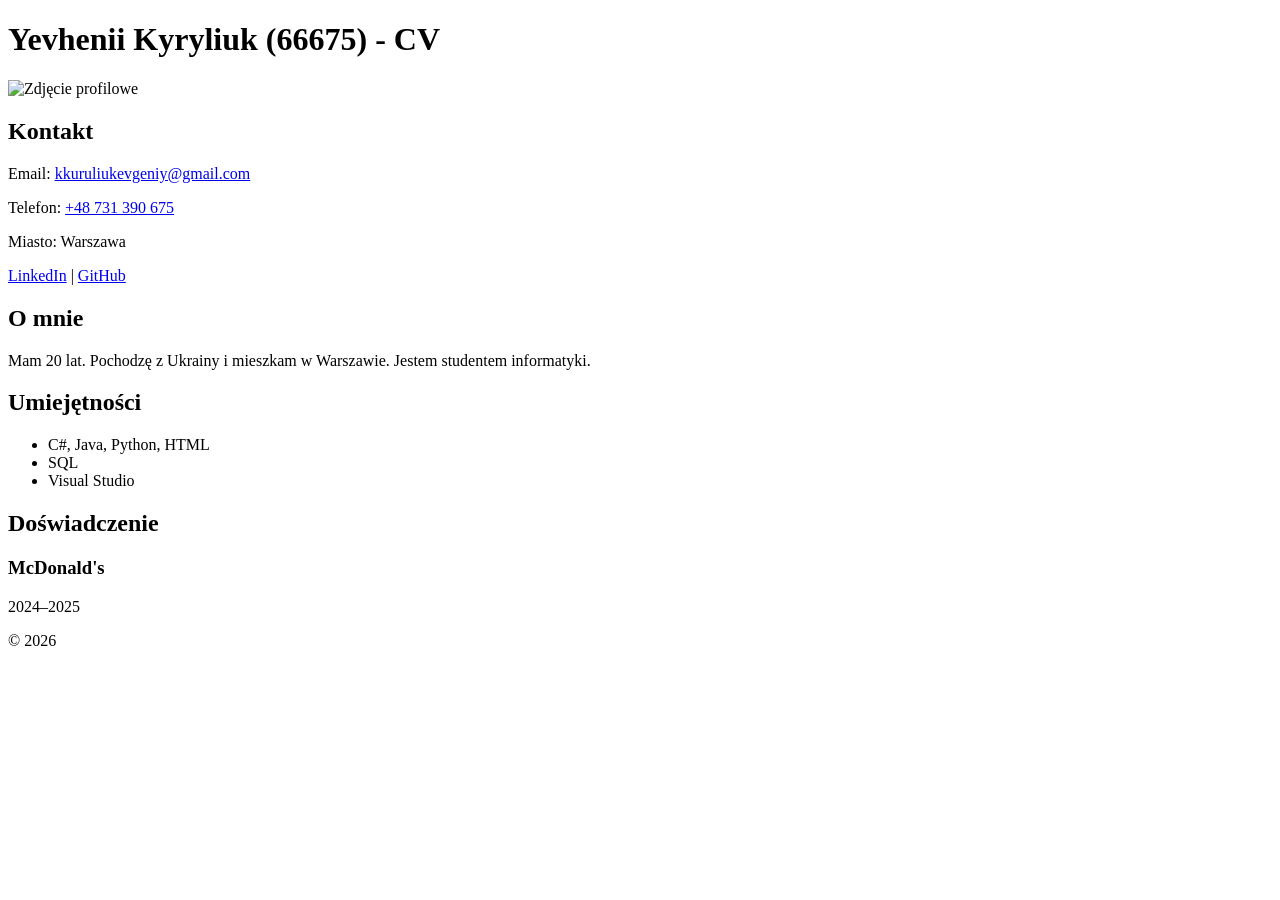
==== zad3_motyw/index.html @ 16787e3f "Create index.html" ====
<!DOCTYPE html>
<html lang="pl">
<head>
    <meta charset="UTF-8">
    <title>CV - Yevhenii Kyryliuk</title>

    <!-- DOMYŚLNIE CZERWONY MOTYW -->
    <link rel="stylesheet" href="red.css">

</head>
<body>

<header>
    <h1>Yevhenii Kyryliuk (66675) - CV</h1>
    <img src="photo.jpg" alt="Zdjęcie profilowe">
</header>

<main>

<section>
<h2>Kontakt</h2>

<p>Email:
<a href="mailto:kkuruliukevgeniy@gmail.com">
kkuruliukevgeniy@gmail.com
</a>
</p>

<p>Telefon:
<a href="tel:+48731390675">
+48 731 390 675
</a>
</p>

<p>Miasto: Warszawa</p>

<p>
<a href="https://www.linkedin.com/" target="_blank">LinkedIn</a> |
<a href="https://github.com/" target="_blank">GitHub</a>
</p>

</section>

<section>
<h2>O mnie</h2>
<p>
Mam 20 lat. Pochodzę z Ukrainy i mieszkam w Warszawie.
Jestem studentem informatyki.
</p>
</section>

<section>
<h2>Umiejętności</h2>
<ul>
<li>C#, Java, Python, HTML</li>
<li>SQL</li>
<li>Visual Studio</li>
</ul>
</section>

<section>
<h2>Doświadczenie</h2>

<article>
<h3>McDonald's</h3>
<p>2024–2025</p>
</article>

</section>

</main>

<footer>
<p>&copy; 2026</p>
</footer>

</body>
</html>
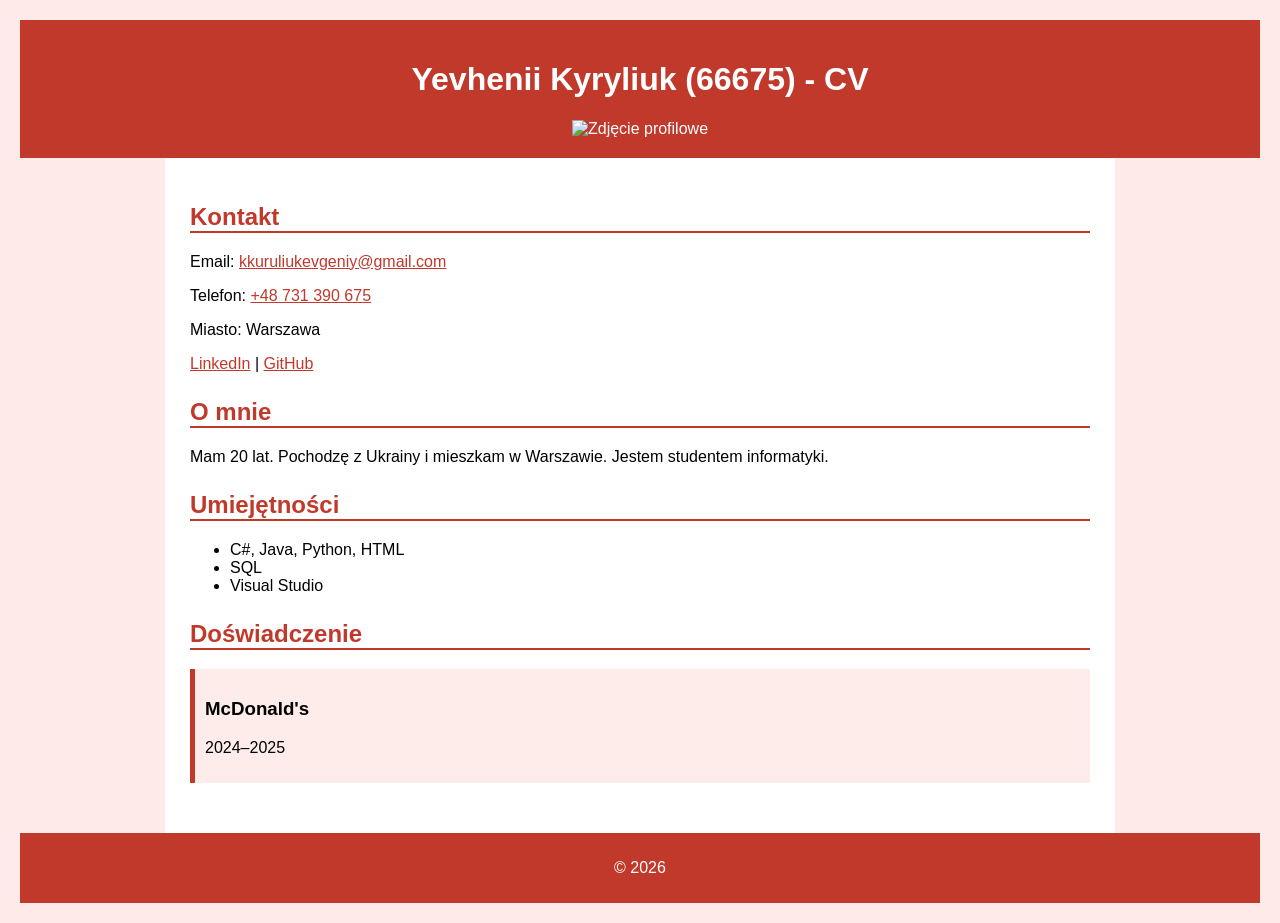
==== commit 73e608f0: "Remove comment about default theme in index.html" ====
--- a/zad3_motyw/index.html
+++ b/zad3_motyw/index.html
@@ -4,7 +4,7 @@
     <meta charset="UTF-8">
     <title>CV - Yevhenii Kyryliuk</title>
 
-    <!-- DOMYŚLNIE CZERWONY MOTYW -->
+   
     <link rel="stylesheet" href="red.css">
 
 </head>
--- a/zad3_motyw/red.css
+++ b/zad3_motyw/red.css
@@ -0,0 +1,46 @@
+body {
+    font-family: Arial, sans-serif;
+    background-color: #ffeaea;
+    margin: 0;
+    padding: 20px;
+}
+
+header {
+    background-color: #c0392b;
+    color: white;
+    text-align: center;
+    padding: 20px;
+}
+
+main {
+    max-width: 900px;
+    margin: auto;
+    background: white;
+    padding: 25px;
+}
+
+section {
+    margin-bottom: 25px;
+}
+
+h2 {
+    color: #c0392b;
+    border-bottom: 2px solid #c0392b;
+}
+
+article {
+    background-color: #fdecea;
+    border-left: 5px solid #c0392b;
+    padding: 10px;
+}
+
+a {
+    color: #c0392b;
+}
+
+footer {
+    background-color: #c0392b;
+    color: white;
+    text-align: center;
+    padding: 10px;
+}
